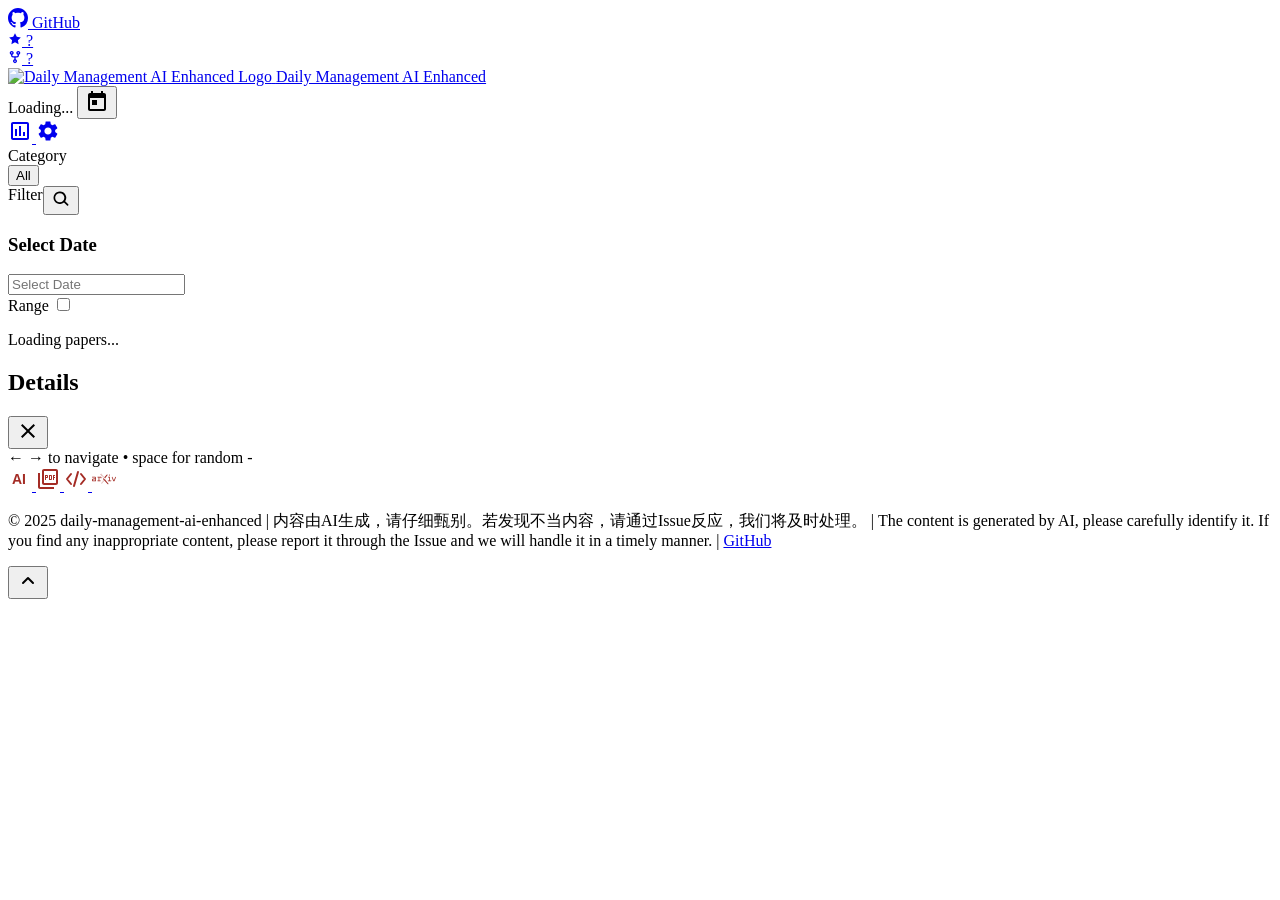
==== index.html @ c0345992 "Initialize Daily Management AI Enhanced" ====
<!DOCTYPE html>
<html lang="zh-CN">
<head>
    <meta charset="UTF-8">
    <meta name="viewport" content="width=device-width, initial-scale=1.0">
    <meta name="description" content="Daily Management AI Enhanced">
    <title>Daily Management AI Enhanced</title>
    <link rel="icon" type="image/png" href="assets/logo2-removebg-preview.png">
    <link rel="shortcut icon" type="image/png" href="assets/logo2-removebg-preview.png">
    <link rel="stylesheet" href="css/styles.css">
    <link rel="stylesheet" href="https://fonts.googleapis.com/css2?family=Inter:wght@300;400;500;600;700&display=swap">
    <link rel="stylesheet" href="https://cdn.jsdelivr.net/npm/flatpickr/dist/flatpickr.min.css">
    <script src="https://cdn.jsdelivr.net/npm/flatpickr"></script>

    <!-- MathJax configuration must be defined before the MathJax script loads. -->
    <script>
        window.MathJax = {
            tex: {
                inlineMath: [
                    ['$', '$'],
                    ['\\(', '\\)']
                ],
                displayMath: [
                    ['$$', '$$'],
                    ['\\[', '\\]']
                ]
            },
            options: {
                skipHtmlTags: [
                    'script',
                    'noscript',
                    'style',
                    'textarea',
                    'pre',
                    'code'
                ]
            }
        };
    </script>
    <script src="https://cdn.jsdelivr.net/npm/mathjax@3/es5/tex-mml-chtml.js"></script>

    <!-- Authentication Scripts -->
    <script src="js/auth-config.js"></script>
    <script src="js/auth.js"></script>
    <!-- Data Source Configuration -->
    <script src="js/data-config.js"></script>
    <script>
        // Check authentication on page load
        Auth.requireAuth();

        // Show logout button only if password protection is enabled
        document.addEventListener('DOMContentLoaded', function() {
            const logoutButton = document.getElementById('logoutButton');
            if (logoutButton && Auth.isPasswordEnabled()) {
                logoutButton.style.display = '';
            }
        });
    </script>

    <script>
        window.onerror = function(message, source, lineno, colno, error) {
            const errorDiv = document.createElement('div');
            errorDiv.style.position = 'fixed';
            errorDiv.style.bottom = '10px';
            errorDiv.style.left = '10px';
            errorDiv.style.backgroundColor = 'rgba(255, 0, 0, 0.8)';
            errorDiv.style.color = 'white';
            errorDiv.style.padding = '10px';
            errorDiv.style.borderRadius = '5px';
            errorDiv.style.zIndex = '10000';
            errorDiv.style.maxWidth = '80%';
            errorDiv.textContent = `错误: ${message} (${source}:${lineno}:${colno})`;
            document.body.appendChild(errorDiv);
            
            setTimeout(() => errorDiv.remove(), 5000);
            
            return false;
        };
    </script>
</head>
<body>
    <div class="app-container">
        <header>
            <div class="header-content">
                <div class="header-left">
                    <a href="https://github.com/MultiMagnetars/daily-management-ai-enhanced" target="_blank" class="github-button">
                        <svg height="20" width="20" viewBox="0 0 16 16" fill="currentColor" xmlns="http://www.w3.org/2000/svg">
                            <path fill-rule="evenodd" d="M8 0C3.58 0 0 3.58 0 8c0 3.54 2.29 6.53 5.47 7.59.4.07.55-.17.55-.38 0-.19-.01-.82-.01-1.49-2.01.37-2.53-.49-2.69-.94-.09-.23-.48-.94-.82-1.13-.28-.15-.68-.52-.01-.53.63-.01 1.08.58 1.23.82.72 1.21 1.87.87 2.33.66.07-.52.28-.87.51-1.07-1.78-.2-3.64-.89-3.64-3.95 0-.87.31-1.59.82-2.15-.08-.2-.36-1.02.08-2.12 0 0 .67-.21 2.2.82.64-.18 1.32-.27 2-.27.68 0 1.36.09 2 .27 1.53-1.04 2.2-.82 2.2-.82.44 1.1.16 1.92.08 2.12.51.56.82 1.27.82 2.15 0 3.07-1.87 3.75-3.65 3.95.29.25.54.73.54 1.48 0 1.07-.01 1.93-.01 2.2 0 .21.15.46.55.38A8.013 8.013 0 0016 8c0-4.42-3.58-8-8-8z"></path>
                        </svg>
                        <span class="github-text">GitHub</span>
                        <div class="github-stats">
                            <div class="star-badge">
                                <svg width="14" height="14" viewBox="0 0 24 24" fill="currentColor">
                                    <path d="M12 2l3.09 6.26L22 9.27l-5 4.87 1.18 6.88L12 17.77l-6.18 3.25L7 14.14 2 9.27l6.91-1.01L12 2z"/>
                                </svg>
                                <span class="star-count" id="starCount">-</span>
                            </div>
                            <div class="fork-badge">
                                <svg width="14" height="14" viewBox="0 0 16 16" fill="currentColor">
                                    <path d="M5 5.372v.878c0 .414.336.75.75.75h4.5a.75.75 0 0 0 .75-.75v-.878a2.25 2.25 0 1 1 1.5 0v.878a2.25 2.25 0 0 1-2.25 2.25h-1.5v2.128a2.251 2.251 0 1 1-1.5 0V8.5h-1.5A2.25 2.25 0 0 1 3.5 6.25v-.878a2.25 2.25 0 1 1 1.5 0ZM5 3.25a.75.75 0 1 0-1.5 0 .75.75 0 0 0 1.5 0Zm6.75.75a.75.75 0 1 0 0-1.5.75.75 0 0 0 0 1.5Zm-3 8.75a.75.75 0 1 0-1.5 0 .75.75 0 0 0 1.5 0Z"/>
                                </svg>
                                <span class="fork-count" id="forkCount">-</span>
                            </div>
                        </div>
                    </a>
                </div>
                
                <div class="header-center">
                    <a href="index.html" class="site-logo">
                        <img src="assets/logo2-removebg-preview.png" alt="Daily Management AI Enhanced Logo" class="logo-image">
                        <span class="site-title">Daily Management AI Enhanced</span>
                    </a>
                </div>
                
                <div class="header-controls">
                    <div class="date-selector">
                        <div class="date-display">
                            <span id="currentDate">Loading...</span>
                            <button id="calendarButton" class="icon-button">
                                <svg width="24" height="24" viewBox="0 0 24 24" fill="none" xmlns="http://www.w3.org/2000/svg">
                                    <path d="M19 4H18V2H16V4H8V2H6V4H5C3.89 4 3.01 4.9 3.01 6L3 20C3 21.1 3.89 22 5 22H19C20.1 22 21 21.1 21 20V6C21 4.9 20.1 4 19 4ZM19 20H5V9H19V20ZM7 11H12V16H7V11Z" fill="currentColor"/>
                                </svg>
                            </button>
                        </div>
                    </div>
                    <a href="statistic.html" class="icon-button" title="Statistics">
                        <svg width="24" height="24" viewBox="0 0 24 24" fill="none" xmlns="http://www.w3.org/2000/svg">
                            <path d="M9 17H7V10H9V17ZM13 17H11V7H13V17ZM17 17H15V13H17V17ZM19 19H5V5H19V19.1V19ZM19 3H5C3.9 3 3 3.9 3 5V19C3 20.1 3.9 21 5 21H19C20.1 21 21 20.1 21 19V5C21 3.9 20.1 3 19 3Z" fill="currentColor"/>
                        </svg>
                    </a>
                    <a href="settings.html" class="icon-button" title="Settings">
                        <svg width="24" height="24" viewBox="0 0 24 24" fill="none" xmlns="http://www.w3.org/2000/svg">
                            <path d="M19.14 12.94c.04-.3.06-.61.06-.94 0-.32-.02-.64-.07-.94l2.03-1.58c.18-.14.23-.41.12-.61l-1.92-3.32c-.12-.22-.37-.29-.59-.22l-2.39.96c-.5-.38-1.03-.7-1.62-.94l-.36-2.54c-.04-.24-.24-.41-.48-.41h-3.84c-.24 0-.43.17-.47.41l-.36 2.54c-.59.24-1.13.57-1.62.94l-2.39-.96c-.22-.08-.47 0-.59.22L2.74 8.87c-.12.21-.08.47.12.61l2.03 1.58c-.05.3-.09.63-.09.94s.02.64.07.94l-2.03 1.58c-.18.14-.23.41-.12.61l1.92 3.32c.12.22.37.29.59.22l2.39-.96c.5.38 1.03.7 1.62.94l.36 2.54c.05.24.24.41.48.41h3.84c.24 0 .44-.17.47-.41l.36-2.54c.59-.24 1.13-.56 1.62-.94l2.39.96c.22.08.47 0 .59-.22l1.92-3.32c.12-.22.07-.47-.12-.61l-2.01-1.58zM12 15.6c-1.98 0-3.6-1.62-3.6-3.6s1.62-3.6 3.6-3.6 3.6 1.62 3.6 3.6-1.62 3.6-3.6 3.6z" fill="currentColor"/>
                        </svg>
                    </a>
                    <button id="logoutButton" onclick="Auth.logout()" class="icon-button" title="Logout" style="border: none; background: transparent; cursor: pointer; color: #e74c3c; display: none;">
                        <svg width="24" height="24" viewBox="0 0 24 24" fill="none" xmlns="http://www.w3.org/2000/svg">
                            <path d="M17 7L15.59 8.41L18.17 11H8V13H18.17L15.59 15.59L17 17L22 12L17 7ZM4 5H12V3H4C2.9 3 2 3.9 2 5V19C2 20.1 2.9 21 4 21H12V19H4V5Z" fill="currentColor"/>
                        </svg>
                    </button>
                    <!-- <div class="view-controls">
                        <button id="toggleView" class="button">
                            <span class="view-icon">
                                <svg width="24" height="24" viewBox="0 0 24 24" fill="none" xmlns="http://www.w3.org/2000/svg">
                                    <path d="M4 11H9V5H4V11ZM4 18H9V12H4V18ZM10 18H15V12H10V18ZM16 18H21V12H16V18ZM10 11H15V5H10V11ZM16 5V11H21V5H16Z" fill="currentColor"/>
                                </svg>
                            </span>
                            <span>View</span>
                        </button>
                    </div> -->
                </div>
            </div>
            <div class="category-nav">
                <div class="category-label-container">
                    <span class="category-nav-label">Category</span>
                    <div class="category-scroll">
                        <button class="category-button active" data-category="all">All</button>
                        <!-- 分类按钮将通过 JavaScript 动态生成 -->
                    </div>
                </div>
                <!-- Filter Tag Container -->
                <div class="filter-label-container">
                    <span class="filter-nav-label">Filter</span>
                    <!-- Text Search (magnifier-triggered) -->
                    <div id="textSearchContainer" class="text-search">
                        <button id="textSearchToggle" class="icon-button" title="Search">
                            <svg width="20" height="20" viewBox="0 0 24 24" fill="none" xmlns="http://www.w3.org/2000/svg">
                                <path d="M10.5 3a7.5 7.5 0 105.07 13.07l3.68 3.68a1 1 0 001.41-1.41l-3.68-3.68A7.5 7.5 0 0010.5 3zm0 2a5.5 5.5 0 110 11 5.5 5.5 0 010-11z" fill="currentColor"/>
                            </svg>
                        </button>
                        <div class="search-input-wrapper" style="display: none;">
                            <input id="textSearchInput" type="text" placeholder="Type to search..." aria-label="Search" />
                            <button id="textSearchClear" class="clear-x" title="Clear" style="display: none;">×</button>
                        </div>
                    </div>
                    <div class="filter-scroll" id="filterTags">
                        <!-- Authors and Keywords will be dynamically added here -->
                    </div>
                </div>
            </div>
        </header>

        <main>
            <div class="date-picker-modal" id="datePickerModal">
                <div class="date-picker-content">
                    <div class="date-picker-body">
                        <h3 class="date-picker-title">Select Date</h3>
                        <div class="flatpickr-container">
                            <input type="text" id="datepicker" placeholder="Select Date" data-input>
                        </div>
                        <div class="date-range-selector">
                            <span class="toggle-label">Range</span>
                            <label class="toggle-switch">
                                <input type="checkbox" id="dateRangeMode">
                                <span class="toggle-slider"></span>
                            </label>
                        </div>
                    </div>
                </div>
            </div>

            <div class="paper-container" id="paperContainer">
                <div class="loading-container">
                    <div class="loading-spinner"></div>
                    <p>Loading papers...</p>
                </div>
            </div>
        </main>

        <div class="paper-modal" id="paperModal">
            <div class="paper-modal-content">
                <div class="paper-modal-header">
                    <h2 id="modalTitle">Details</h2>
                    <button id="closeModal" class="icon-button">
                        <svg width="24" height="24" viewBox="0 0 24 24" fill="none" xmlns="http://www.w3.org/2000/svg">
                            <path d="M19 6.41L17.59 5L12 10.59L6.41 5L5 6.41L10.59 12L5 17.59L6.41 19L12 13.41L17.59 19L19 17.59L13.41 12L19 6.41Z" fill="currentColor"/>
                        </svg>
                    </button>
                </div>
                <div class="paper-modal-body" id="modalBody">
                </div>
                <div class="paper-modal-footer">
                    <div class="paper-navigation">
                        <span class="navigation-hint">← → to navigate • space for random</span>
                        <span id="paperPosition" class="paper-position">-</span>
                    </div>
                    <div class="paper-modal-buttons">
                    <a id="kimiChatLink" href="#" target="_blank" class="button icon-button" title="Open in KimiChat">
                        <svg width="24" height="24" viewBox="0 0 24 24" fill="none" xmlns="http://www.w3.org/2000/svg">
                            <text x="4" y="17" fill="#a42c25" font-family="Arial" font-weight="bold" font-size="14">AI</text>
                        </svg>
                    </a>
                    <a id="pdfLink" href="#" target="_blank" class="button icon-button" title="Open PDF">
                        <svg width="24" height="24" viewBox="0 0 24 24" fill="none" xmlns="http://www.w3.org/2000/svg">
                            <path d="M20 2H8C6.9 2 6 2.9 6 4V16C6 17.1 6.9 18 8 18H20C21.1 18 22 17.1 22 16V4C22 2.9 21.1 2 20 2ZM20 16H8V4H20V16ZM4 6H2V20C2 21.1 2.9 22 4 22H18V20H4V6ZM16 12V9C16 8.45 15.55 8 15 8H13V13H15C15.55 13 16 12.55 16 12ZM14 9H15V12H14V9ZM18 11H19V10H18V9H19V8H17V13H18V11ZM10 11H11C11.55 11 12 10.55 12 10V9C12 8.45 11.55 8 11 8H9V13H10V11ZM10 9H11V10H10V9Z" fill="#a42c25"/>
                        </svg>
                    </a>
                    <a id="htmlLink" href="#" target="_blank" class="button icon-button" title="Open HTML">
                        <svg width="24" height="24" viewBox="0 0 24 24" fill="none" xmlns="http://www.w3.org/2000/svg">
                            <path d="M7 17L3 12L7 7M17 17L21 12L17 7M14 5L10 19" stroke="#a42c25" stroke-width="2" stroke-linecap="round" stroke-linejoin="round"/>
                        </svg>
                    </a>
                    <a id="githubLink" href="#" target="_blank" class="button icon-button" title="Open GitHub" style="display: none;">
                        <svg width="24" height="24" viewBox="0 0 24 24" fill="none" xmlns="http://www.w3.org/2000/svg">
                            <path fill-rule="evenodd" clip-rule="evenodd" d="M12 2C6.477 2 2 6.484 2 12.017c0 4.425 2.865 8.18 6.839 9.504.5.092.682-.217.682-.483 0-.237-.008-.868-.013-1.703-2.782.605-3.369-1.343-3.369-1.343-.454-1.158-1.11-1.466-1.11-1.466-.908-.62.069-.608.069-.608 1.003.07 1.531 1.032 1.531 1.032.892 1.53 2.341 1.088 2.91.832.092-.647.35-1.088.636-1.338-2.22-.253-4.555-1.113-4.555-4.951 0-1.093.39-1.988 1.029-2.688-.103-.253-.446-1.272.098-2.65 0 0 .84-.27 2.75 1.026A9.564 9.564 0 0112 6.844c.85.004 1.705.115 2.504.337 1.909-1.296 2.747-1.027 2.747-1.027.546 1.379.202 2.398.1 2.651.64.7 1.028 1.595 1.028 2.688 0 3.848-2.339 4.695-4.566 4.943.359.309.678.92.678 1.855 0 1.338-.012 2.419-.012 2.747 0 .268.18.58.688.482A10.019 10.019 0 0022 12.017C22 6.484 17.522 2 12 2z" fill="#a42c25"/>
                        </svg>
                    </a>
                    <a id="paperLink" href="#" target="_blank" class="button icon-button primary" title="Open in arXiv">
                        <svg width="24" height="24" viewBox="0 0 246.978 110.119" fill="none" xmlns="http://www.w3.org/2000/svg">
                            <path d="M134.811 46.23l24.36-29.89c1.492-1.989 2.2-3.03 1.492-4.723a5.142 5.142 0 0 0-4.481-3.161h0a4.024 4.024 0 0 0-3.008 1.108L127.035 37.824zM168.108 102.071l-32.363-38.283-.972 1.033-7.789-9.214-7.743-9.357-4.695 5.076a4.769 4.769 0 0 0 .015 6.53l47.786 51.074a3.913 3.913 0 0 0 3.137 1.192 4.394 4.394 0 0 0 4.027-2.818c.724-1.73-.076-3.441-1.403-5.233zM121.05 64.817l6.052 6.485-26.553 28.128a2.98 2.98 0 0 1-2.275 1.194 3.449 3.449 0 0 1-3.241-2.144c-.513-1.231.166-3.15 1.122-4.168l.023-.024.021-.026 24.851-29.448m-.047-1.882l-25.76 30.524c-1.286 1.372-2.084 3.777-1.365 5.5a4.705 4.705 0 0 0 4.4 2.914 4.191 4.191 0 0 0 3.161-1.563l27.382-29.007-7.814-8.372zM69.406 31.884c1.859 0 3.1 1.24 3.985 3.453 1.062-2.213 2.568-3.453 4.694-3.453h14.878a4.062 4.062 0 0 1 4.074 4.074v7.828c0 2.656-1.327 4.074-4.074 4.074-2.656 0-4.074-1.418-4.074-4.074V40.03H78.35a2.411 2.411 0 0 0-2.656 2.745v27.188h10.007c2.658 0 4.074 1.329 4.074 4.074s-1.416 4.074-4.074 4.074H59.311c-2.659 0-3.986-1.328-3.986-4.074s1.327-4.074 3.986-4.074h8.236V40.03h-7.263c-2.656 0-3.985-1.329-3.985-4.074 0-2.658 1.329-4.074 3.985-4.074zM181.068 31.884c2.656 0 4.074 1.416 4.074 4.074v34.007h10.1c2.746 0 4.074 1.329 4.074 4.074s-1.328 4.074-4.074 4.074h-28.607c-2.656 0-4.074-1.328-4.074-4.074s1.418-4.074 4.074-4.074h10.362V40.03h-8.533c-2.744 0-4.073-1.329-4.073-4.074 0-2.658 1.329-4.074 4.073-4.074zm4.22-17.615a5.859 5.859 0 1 1-5.819-5.819 5.9 5.9 0 0 1 5.819 5.819zM246.978 35.958a4.589 4.589 0 0 1-.267 1.594L231.835 75.63a3.722 3.722 0 0 1-3.721 2.48h-5.933a3.689 3.689 0 0 1-3.808-2.48l-15.055-38.081a3.23 3.23 0 0 1-.355-1.594 4.084 4.084 0 0 1 4.164-4.074 3.8 3.8 0 0 1 3.718 2.656l14.348 36.134 13.9-36.134a3.8 3.8 0 0 1 3.72-2.656 4.084 4.084 0 0 1 4.165 4.077zM32.445 31.884c5.018 0 8.206 3.312 8.206 8.4v37.831H5.143A4.813 4.813 0 0 1 0 73.186V60.157a8.256 8.256 0 0 1 7-8.148l25.507-3.572v-8.4H4.141A4.014 4.014 0 0 1 0 35.958c0-2.87 2.143-4.074 4.355-4.074zm.059 38.081V56.672l-24.354 3.4v9.9zM90.373 1.25h.077c1 .024 2.236 1.245 2.589 1.669l.023.028.024.026 46.664 50.433a3.173 3.173 0 0 1-.034 4.336l-4.893 5.2-6.876-8.134L88.487 7.13c-1.508-2.166-1.617-2.836-1.191-3.858a3.353 3.353 0 0 1 3.077-2.02m0-1.25a4.606 4.606 0 0 0-4.231 2.789c-.705 1.692-.2 2.88 1.349 5.1l39.493 47.722 7.789 9.214 5.853-6.221a4.417 4.417 0 0 0 .042-6.042L94.004 2.13S92.291.05 90.48.006z" fill="#a42c25"/>
                        </svg>
                    </a>
                    </div>
                </div>
            </div>
        </div>
    </div>
    
    <footer>
        <div class="footer-content">
            <p>&copy; 2025 daily-management-ai-enhanced | 内容由AI生成，请仔细甄别。若发现不当内容，请通过Issue反应，我们将及时处理。 | The content is generated by AI, please carefully identify it. If you find any inappropriate content, please report it through the Issue and we will handle it in a timely manner. | <a href="https://github.com/MultiMagnetars/daily-management-ai-enhanced" target="_blank">GitHub</a></p>
        </div>
    </footer>

    <!-- 回到顶部按钮 -->
    <button id="backToTop" class="back-to-top" title="back to top">
        <svg width="24" height="24" viewBox="0 0 24 24" fill="none" xmlns="http://www.w3.org/2000/svg">
            <path d="M7 14L12 9L17 14" stroke="currentColor" stroke-width="2" stroke-linecap="round" stroke-linejoin="round"/>
        </svg>
    </button>

    <script src="js/app.js?v=1.0.1"></script>
</body>
</html>
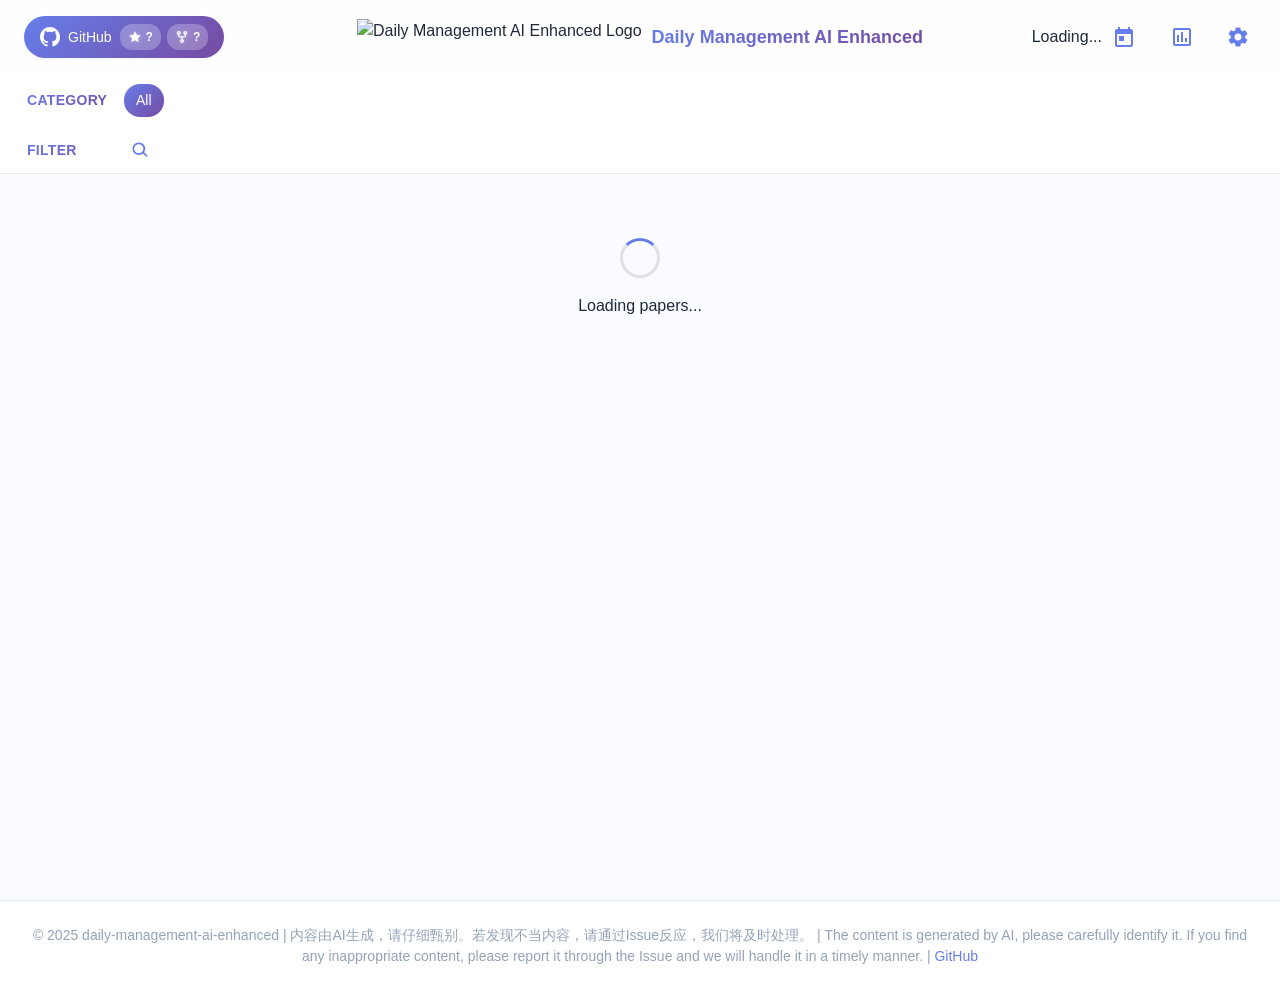
==== commit 52739f96: "Adapt frontend for management papers and OpenAlex links" ====
--- a/index.html
+++ b/index.html
@@ -245,11 +245,14 @@
                             <path fill-rule="evenodd" clip-rule="evenodd" d="M12 2C6.477 2 2 6.484 2 12.017c0 4.425 2.865 8.18 6.839 9.504.5.092.682-.217.682-.483 0-.237-.008-.868-.013-1.703-2.782.605-3.369-1.343-3.369-1.343-.454-1.158-1.11-1.466-1.11-1.466-.908-.62.069-.608.069-.608 1.003.07 1.531 1.032 1.531 1.032.892 1.53 2.341 1.088 2.91.832.092-.647.35-1.088.636-1.338-2.22-.253-4.555-1.113-4.555-4.951 0-1.093.39-1.988 1.029-2.688-.103-.253-.446-1.272.098-2.65 0 0 .84-.27 2.75 1.026A9.564 9.564 0 0112 6.844c.85.004 1.705.115 2.504.337 1.909-1.296 2.747-1.027 2.747-1.027.546 1.379.202 2.398.1 2.651.64.7 1.028 1.595 1.028 2.688 0 3.848-2.339 4.695-4.566 4.943.359.309.678.92.678 1.855 0 1.338-.012 2.419-.012 2.747 0 .268.18.58.688.482A10.019 10.019 0 0022 12.017C22 6.484 17.522 2 12 2z" fill="#a42c25"/>
                         </svg>
                     </a>
-                    <a id="paperLink" href="#" target="_blank" class="button icon-button primary" title="Open in arXiv">
-                        <svg width="24" height="24" viewBox="0 0 246.978 110.119" fill="none" xmlns="http://www.w3.org/2000/svg">
+                    <a id="paperLink" href="#" target="_blank" class="button icon-button primary" title="查看论文页面" aria-label="查看论文页面">
+                        <span aria-hidden="true">↗</span>
+                        <svg width="24" height="24" viewBox="0 0 246.978 110.119" fill="none" xmlns="http://www.w3.org/2000/svg" style="display: none;">
                             <path d="M134.811 46.23l24.36-29.89c1.492-1.989 2.2-3.03 1.492-4.723a5.142 5.142 0 0 0-4.481-3.161h0a4.024 4.024 0 0 0-3.008 1.108L127.035 37.824zM168.108 102.071l-32.363-38.283-.972 1.033-7.789-9.214-7.743-9.357-4.695 5.076a4.769 4.769 0 0 0 .015 6.53l47.786 51.074a3.913 3.913 0 0 0 3.137 1.192 4.394 4.394 0 0 0 4.027-2.818c.724-1.73-.076-3.441-1.403-5.233zM121.05 64.817l6.052 6.485-26.553 28.128a2.98 2.98 0 0 1-2.275 1.194 3.449 3.449 0 0 1-3.241-2.144c-.513-1.231.166-3.15 1.122-4.168l.023-.024.021-.026 24.851-29.448m-.047-1.882l-25.76 30.524c-1.286 1.372-2.084 3.777-1.365 5.5a4.705 4.705 0 0 0 4.4 2.914 4.191 4.191 0 0 0 3.161-1.563l27.382-29.007-7.814-8.372zM69.406 31.884c1.859 0 3.1 1.24 3.985 3.453 1.062-2.213 2.568-3.453 4.694-3.453h14.878a4.062 4.062 0 0 1 4.074 4.074v7.828c0 2.656-1.327 4.074-4.074 4.074-2.656 0-4.074-1.418-4.074-4.074V40.03H78.35a2.411 2.411 0 0 0-2.656 2.745v27.188h10.007c2.658 0 4.074 1.329 4.074 4.074s-1.416 4.074-4.074 4.074H59.311c-2.659 0-3.986-1.328-3.986-4.074s1.327-4.074 3.986-4.074h8.236V40.03h-7.263c-2.656 0-3.985-1.329-3.985-4.074 0-2.658 1.329-4.074 3.985-4.074zM181.068 31.884c2.656 0 4.074 1.416 4.074 4.074v34.007h10.1c2.746 0 4.074 1.329 4.074 4.074s-1.328 4.074-4.074 4.074h-28.607c-2.656 0-4.074-1.328-4.074-4.074s1.418-4.074 4.074-4.074h10.362V40.03h-8.533c-2.744 0-4.073-1.329-4.073-4.074 0-2.658 1.329-4.074 4.073-4.074zm4.22-17.615a5.859 5.859 0 1 1-5.819-5.819 5.9 5.9 0 0 1 5.819 5.819zM246.978 35.958a4.589 4.589 0 0 1-.267 1.594L231.835 75.63a3.722 3.722 0 0 1-3.721 2.48h-5.933a3.689 3.689 0 0 1-3.808-2.48l-15.055-38.081a3.23 3.23 0 0 1-.355-1.594 4.084 4.084 0 0 1 4.164-4.074 3.8 3.8 0 0 1 3.718 2.656l14.348 36.134 13.9-36.134a3.8 3.8 0 0 1 3.72-2.656 4.084 4.084 0 0 1 4.165 4.077zM32.445 31.884c5.018 0 8.206 3.312 8.206 8.4v37.831H5.143A4.813 4.813 0 0 1 0 73.186V60.157a8.256 8.256 0 0 1 7-8.148l25.507-3.572v-8.4H4.141A4.014 4.014 0 0 1 0 35.958c0-2.87 2.143-4.074 4.355-4.074zm.059 38.081V56.672l-24.354 3.4v9.9zM90.373 1.25h.077c1 .024 2.236 1.245 2.589 1.669l.023.028.024.026 46.664 50.433a3.173 3.173 0 0 1-.034 4.336l-4.893 5.2-6.876-8.134L88.487 7.13c-1.508-2.166-1.617-2.836-1.191-3.858a3.353 3.353 0 0 1 3.077-2.02m0-1.25a4.606 4.606 0 0 0-4.231 2.789c-.705 1.692-.2 2.88 1.349 5.1l39.493 47.722 7.789 9.214 5.853-6.221a4.417 4.417 0 0 0 .042-6.042L94.004 2.13S92.291.05 90.48.006z" fill="#a42c25"/>
                         </svg>
                     </a>
+                    <a id="doiLink" href="#" target="_blank" class="button icon-button" title="打开 DOI" aria-label="打开 DOI" style="display: none;">DOI</a>
+                    <a id="openAlexLink" href="#" target="_blank" class="button icon-button" title="在 OpenAlex 中查看" aria-label="在 OpenAlex 中查看" style="display: none;">OA</a>
                     </div>
                 </div>
             </div>
--- a/css/styles.css
+++ b/css/styles.css
@@ -0,0 +1,2335 @@
+/* 基础样式 */
+:root {
+  --primary-color: #667eea;
+  --secondary-color: #764ba2;
+  --accent-color: #6d2dad;
+  --gradient-primary: linear-gradient(135deg, #667eea 0%, #764ba2 100%);
+  --gradient-light: linear-gradient(135deg, #e0e7ff 0%, #f3e8ff 100%);
+  --background-color: #fafbff;
+  --card-bg-color: #ffffff;
+  --background-hover: #f1f5f9;
+  --text-color: #1e293b;
+  --text-secondary: #475569;
+  --text-tertiary: #94a3b8;
+  --border-color: #e2e8f0;
+  --border-accent: rgba(102, 126, 234, 0.2);
+  --shadow-sm: 0 1px 3px rgba(102, 126, 234, 0.1);
+  --shadow-md: 0 4px 15px rgba(102, 126, 234, 0.15);
+  --shadow-lg: 0 8px 25px rgba(102, 126, 234, 0.2);
+  --radius-sm: 8px;
+  --radius-md: 12px;
+  --transition: all 0.2s ease;
+  --match-highlight: rgba(255, 223, 77, 0.22); /* 更明显的浅黄色背景 */
+  --gold-color: #ffd700;
+  --gold-dark: #d4af37;
+  --gold-gradient: linear-gradient(135deg, #ffd700 0%, #d4af37 100%);
+  --author-color: #10b981;
+  --author-gradient: linear-gradient(135deg, #10b981 0%, #059669 100%);
+  --keyword-color: #8b5cf6;
+  --keyword-gradient: linear-gradient(135deg, #8b5cf6 0%, #7c3aed 100%);
+}
+
+* {
+  margin: 0;
+  padding: 0;
+  box-sizing: border-box;
+}
+
+body {
+  font-family: 'Inter', -apple-system, BlinkMacSystemFont, 'Segoe UI', Roboto, Helvetica, Arial, sans-serif;
+  background-color: var(--background-color);
+  color: var(--text-color);
+  line-height: 1.5;
+  -webkit-font-smoothing: antialiased;
+  -moz-osx-font-smoothing: grayscale;
+}
+
+a {
+  color: var(--primary-color);
+  text-decoration: none;
+}
+
+a:hover {
+  text-decoration: underline;
+}
+
+button {
+  cursor: pointer;
+  border: none;
+  background: none;
+  font: inherit;
+  color: inherit;
+}
+
+.button {
+  display: inline-flex;
+  align-items: center;
+  justify-content: center;
+  gap: 8px;
+  padding: 8px 16px;
+  border-radius: var(--radius-sm);
+  font-weight: 500;
+  transition: var(--transition);
+  background-color: var(--background-hover);
+}
+
+.button:hover {
+  background-color: var(--border-color);
+}
+
+.button.primary {
+  background: var(--gradient-primary);
+  color: white;
+  box-shadow: var(--shadow-sm);
+}
+
+.button.primary:hover {
+  box-shadow: var(--shadow-md);
+  transform: translateY(-1px);
+}
+
+.icon-button {
+  display: flex;
+  align-items: center;
+  justify-content: center;
+  width: 36px;
+  height: 36px;
+  border-radius: 50%;
+  transition: var(--transition);
+  color: var(--primary-color);
+}
+
+.icon-button:hover {
+  background-color: rgba(102, 126, 234, 0.1);
+}
+
+/* 视图控制按钮样式 */
+.view-controls {
+  display: flex;
+  align-items: center;
+  gap: 4px;
+}
+
+.view-icon {
+  display: flex;
+  align-items: center;
+  justify-content: center;
+  margin-right: 2px;
+  color: var(--primary-color);
+  font-size: 14px;
+}
+
+.view-controls .button {
+  border: 1px solid var(--border-accent);
+  background-color: rgba(102, 126, 234, 0.05);
+  padding: 4px 10px;
+  font-size: 13px;
+}
+
+.view-controls .button:hover {
+  background-color: rgba(102, 126, 234, 0.1);
+}
+
+.view-controls .button.active {
+  background-color: rgba(102, 126, 234, 0.15);
+  border-color: var(--primary-color);
+  color: var(--primary-color);
+  font-weight: 500;
+}
+
+/* 布局容器 */
+.app-container {
+  display: flex;
+  flex-direction: column;
+  min-height: 100vh;
+}
+
+/* 页头 */
+header {
+  position: sticky;
+  top: 0;
+  z-index: 100;
+  background-color: rgba(255, 255, 255, 0.8);
+  backdrop-filter: blur(10px);
+  -webkit-backdrop-filter: blur(10px);
+  border-bottom: 1px solid var(--border-color);
+}
+
+.header-content {
+  display: flex;
+  justify-content: space-between;
+  align-items: center;
+  padding: 16px 24px;
+  max-width: 1440px;
+  margin: 0 auto;
+  width: 100%;
+}
+
+.header-left {
+  display: flex;
+  align-items: center;
+  gap: 16px;
+}
+
+.header-center {
+  display: flex;
+  align-items: center;
+  justify-content: center;
+  position: absolute;
+  left: 50%;
+  transform: translateX(-50%);
+}
+
+.site-logo {
+  display: flex;
+  align-items: center;
+  gap: 10px;
+  text-decoration: none !important;
+  color: var(--text-color);
+  transition: var(--transition);
+}
+
+.site-logo:hover {
+  text-decoration: none;
+  opacity: 0.9;
+}
+
+.logo-image {
+  height: 36px;
+  width: auto;
+}
+
+.site-title {
+  font-size: 18px;
+  font-weight: 600;
+  background: var(--gradient-primary);
+  -webkit-background-clip: text;
+  -webkit-text-fill-color: transparent;
+  background-clip: text;
+}
+
+.header-content h1 {
+  font-size: 20px;
+  font-weight: 600;
+}
+
+.github-button {
+  display: flex;
+  align-items: center;
+  gap: 8px;
+  padding: 8px 16px;
+  border-radius: 24px;
+  background: var(--gradient-primary);
+  color: white;
+  font-size: 14px;
+  font-weight: 500;
+  transition: var(--transition);
+  text-decoration: none !important;
+  box-shadow: var(--shadow-sm);
+}
+
+.github-button:hover {
+  background: var(--gradient-primary);
+  text-decoration: none !important;
+  transform: translateY(-1px);
+  color: white;
+  box-shadow: var(--shadow-md);
+}
+
+.github-button svg {
+  fill: white;
+}
+
+.github-text {
+  font-weight: 500;
+}
+
+.github-stats {
+  display: flex;
+  gap: 6px;
+}
+
+.star-badge,
+.fork-badge {
+  display: flex;
+  align-items: center;
+  gap: 4px;
+  background-color: rgba(255, 255, 255, 0.25);
+  border-radius: 12px;
+  padding: 4px 8px;
+  font-size: 12px;
+  font-weight: 600;
+}
+
+.star-badge svg {
+  fill: white;
+  filter: drop-shadow(0 0 2px rgba(255, 255, 255, 0.3));
+}
+
+.fork-badge svg {
+  fill: white;
+  filter: drop-shadow(0 0 2px rgba(255, 255, 255, 0.3));
+}
+
+.star-count,
+.fork-count {
+  color: white;
+  font-weight: 600;
+}
+
+.header-controls {
+  display: flex;
+  align-items: center;
+  gap: 20px;
+}
+
+.date-selector {
+  display: flex;
+  align-items: center;
+  gap: 8px;
+  border-radius: var(--radius-sm);
+  padding: 2px;
+}
+
+.date-display {
+  display: flex;
+  align-items: center;
+  gap: 4px;
+  font-weight: 500;
+  color: var(--text-color);
+}
+
+/* 类别导航栏 */
+.category-nav {
+  background-color: rgba(255, 255, 255, 0.8);
+  backdrop-filter: blur(10px);
+  -webkit-backdrop-filter: blur(10px);
+  position: sticky;
+  top: 70px;
+  z-index: 10;
+  display: flex;
+  flex-direction: column;
+  align-items: center; /* 居中显示 */
+}
+
+.category-nav::-webkit-scrollbar {
+  display: none;
+}
+
+.category-label-container {
+  display: flex;
+  align-items: center;
+  max-width: 1440px; /* 与main容器的max-width相同 */
+  width: 100%;
+  padding: 10px 24px 5px 24px; /* 减少上下内边距 */
+  margin: 0 auto; /* 居中显示 */
+  position: relative;
+}
+
+.category-nav-label, .filter-nav-label {
+  font-weight: 600;
+  background: var(--gradient-primary);
+  -webkit-background-clip: text;
+  -webkit-text-fill-color: transparent;
+  background-clip: text;
+  margin-right: 8px; /* 减少右侧间距 */
+  white-space: nowrap;
+  min-width: 90px; /* 减少宽度从120px到90px */
+  letter-spacing: 0.3px; /* 减少字母间距 */
+  font-size: 14px; /* 减小字体大小 */
+  text-transform: uppercase;
+  opacity: 1; /* 增加不透明度 */
+  position: relative;
+  z-index: 1;
+  padding-left: 3px; /* 减少左侧内边距 */
+}
+
+/* 删除装饰线的CSS规则 */
+.category-nav-label::after, .keyword-nav-label::after {
+  content: none; /* 移除装饰线 */
+}
+
+.category-scroll {
+  display: flex;
+  overflow-x: auto;
+  gap: 10px;
+  -ms-overflow-style: none;
+  scrollbar-width: none;
+  width: 100%;
+  justify-content: flex-start; /* 改为左对齐 */
+  flex-wrap: nowrap; /* 禁止换行 */
+  white-space: nowrap; /* 确保内容不会换行 */
+  /* 添加鼠标滚轮横向滚动支持 */
+  overflow-y: hidden;
+}
+
+.filter-scroll {
+  display: flex;
+  overflow-x: auto;
+  gap: 10px;
+  -ms-overflow-style: none;
+  scrollbar-width: none;
+  width: 100%;
+  justify-content: flex-start; /* 改为左对齐 */
+  flex-wrap: nowrap; /* 禁止换行 */
+  white-space: nowrap; /* 确保内容不会换行 */
+  /* 添加鼠标滚轮横向滚动支持 */
+  overflow-y: hidden;
+}
+
+/* Text search UI */
+.text-search {
+  display: inline-flex;
+  align-items: center;
+  gap: 8px;
+  margin-right: 8px;
+}
+
+.text-search .search-input-wrapper {
+  display: inline-flex;
+  align-items: center;
+  gap: 6px;
+  background-color: var(--background-hover);
+  border: 1px solid var(--border-accent);
+  border-radius: 16px;
+  padding: 4px 8px;
+}
+
+#textSearchInput {
+  border: none;
+  outline: none;
+  background: transparent;
+  font-size: 14px;
+  color: var(--text-color);
+  width: 220px;
+}
+
+.text-search .clear-x {
+  width: 22px;
+  height: 22px;
+  border-radius: 50%;
+  background-color: rgba(0,0,0,0.08);
+  color: var(--text-secondary);
+  display: inline-flex;
+  align-items: center;
+  justify-content: center;
+}
+
+.text-search .clear-x:hover {
+  background-color: rgba(0,0,0,0.14);
+}
+
+.filter-scroll::-webkit-scrollbar {
+  display: none;
+}
+
+.filter-label-container {
+  display: flex;
+  align-items: center;
+  max-width: 1440px; /* 与main容器的max-width相同 */
+  width: 100%;
+  padding: 10px 24px 5px 24px; /* 与category标签容器保持一致 */
+  margin: 0 auto; /* 居中显示 */
+  position: relative;
+}
+
+.category-button {
+  display: inline-flex;
+  align-items: center;
+  justify-content: center;
+  flex-shrink: 0;
+  padding: 6px 12px;
+  background-color: var(--background-hover);
+  border-radius: 16px;
+  font-size: 14px;
+  font-weight: 500;
+  color: var(--text-secondary);
+  transition: var(--transition);
+  white-space: nowrap;
+  margin: 0 2px;
+  box-shadow: 0 1px 2px rgba(0, 0, 0, 0.04);
+}
+
+.keyword-tag {
+  display: inline-flex;
+  align-items: center;
+  justify-content: center;
+  flex-shrink: 0;
+  padding: 6px 12px;
+  background-color: var(--background-hover);
+  border-radius: 16px;
+  font-size: 14px;
+  font-weight: 500;
+  color: var(--text-secondary);
+  transition: var(--transition);
+  white-space: nowrap;
+  cursor: pointer;
+  margin: 0 2px;
+  box-shadow: 0 1px 2px rgba(0, 0, 0, 0.04);
+}
+
+.category-count {
+  display: inline-flex;
+  align-items: center;
+  justify-content: center;
+  margin-left: 6px;
+  min-width: 20px;
+  height: 20px;
+  background-color: rgba(0, 0, 0, 0.05);
+  border-radius: 10px;
+  font-size: 12px;
+  padding: 0 6px;
+  transition: var(--transition);
+}
+
+.category-button:hover {
+  background-color: var(--border-color);
+  color: var(--text-color);
+}
+
+.keyword-tag:hover {
+  background-color: var(--border-color);
+  color: var(--text-color);
+}
+
+.category-button.active {
+  background: var(--gradient-primary);
+  color: white;
+  box-shadow: var(--shadow-sm);
+}
+
+/* 作者按钮样式 */
+.author-button {
+  background-color: rgba(102, 126, 234, 0.08); /* primary tint */
+  color: var(--primary-color);
+  border: 1px solid rgba(102, 126, 234, 0.25);
+}
+
+.author-button:hover {
+  background-color: rgba(102, 126, 234, 0.12);
+  border-color: rgba(102, 126, 234, 0.35);
+}
+
+.author-button.active {
+  background: var(--gradient-primary);
+  color: white;
+  border-color: var(--primary-color);
+  box-shadow: 0 2px 8px rgba(102, 126, 234, 0.25);
+}
+
+/* 关键词按钮样式 */
+.keyword-button {
+  background-color: rgba(167, 139, 250, 0.10); /* accent tint */
+  color: var(--accent-color);
+  border: 1px solid rgba(167, 139, 250, 0.25);
+}
+
+.keyword-button:hover {
+  background-color: rgba(167, 139, 250, 0.14);
+  border-color: rgba(167, 139, 250, 0.35);
+}
+
+.keyword-button.active {
+  background: linear-gradient(135deg, var(--accent-color) 0%, var(--secondary-color) 100%);
+  color: white;
+  border-color: var(--accent-color);
+  box-shadow: 0 2px 8px rgba(167, 139, 250, 0.25);
+}
+
+.keyword-tag.active {
+  background: var(--gradient-primary);
+  color: white;
+  box-shadow: var(--shadow-sm);
+}
+
+.category-button.active .category-count {
+  background-color: rgba(255, 255, 255, 0.3);
+  color: #fff;
+}
+
+/* 标签动画效果 */
+.keyword-tag.tag-appear,
+.category-button.tag-appear {
+  animation: tagAppear 0.3s ease;
+}
+
+.keyword-tag.tag-highlight,
+.category-button.tag-highlight {
+  animation: tagHighlight 1s ease;
+}
+
+@keyframes tagAppear {
+  0% {
+    opacity: 0;
+    transform: translateY(10px);
+  }
+  100% {
+    opacity: 1;
+    transform: translateY(0);
+  }
+}
+
+@keyframes tagHighlight {
+  0% {
+    transform: scale(1);
+    box-shadow: 0 0 0 rgba(102, 126, 234, 0.4);
+  }
+  50% {
+    transform: scale(1.05);
+    box-shadow: 0 0 8px rgba(102, 126, 234, 0.6);
+  }
+  100% {
+    transform: scale(1);
+    box-shadow: 0 0 0 rgba(102, 126, 234, 0.4);
+  }
+}
+
+/* 主要内容区域 */
+main {
+  flex: 1;
+  padding: 0 24px 24px 24px; /* 修改上边距为0，保持左右下边距 */
+  max-width: 1440px;
+  margin: 0 auto;
+  width: 100%;
+}
+
+/* 论文容器 - 网格视图 */
+.paper-container {
+  display: grid;
+  grid-template-columns: repeat(auto-fill, minmax(350px, 1fr));
+  gap: 30px;
+  margin-top: 24px;
+  align-items: flex-start;
+}
+
+/* 论文容器 - 列表视图 */
+.paper-container.list-view {
+  display: flex;
+  flex-direction: column;
+  gap: 20px;
+}
+
+/* 论文卡片 - 网格视图 */
+.paper-card {
+  background-color: var(--card-bg-color);
+  border-radius: var(--radius-md);
+  box-shadow: var(--shadow-sm);
+  overflow: visible;
+  transition: var(--transition);
+  cursor: pointer;
+  height: auto;
+  min-height: 100%;
+  display: flex;
+  flex-direction: column;
+  position: relative;
+}
+
+.paper-card:hover {
+  box-shadow: var(--shadow-md);
+  transform: translateY(-2px);
+  background-color: var(--background-light);
+}
+
+.paper-card-header {
+  padding: 16px;
+  border-bottom: 1px solid var(--border-color);
+}
+
+.paper-card-title {
+  font-size: 16px;
+  font-weight: 600;
+  margin-bottom: 12px;
+  line-height: 1.5;
+  overflow: visible;
+}
+
+.paper-card-authors {
+  font-size: 14px;
+  color: var(--text-secondary);
+  margin-bottom: 12px;
+  line-height: 1.4;
+  overflow: visible;
+}
+
+.paper-card-journal {
+  font-size: 13px;
+  color: var(--text-tertiary);
+  margin: 0;
+  line-height: 1.4;
+}
+
+/* 作者列表项样式 */
+.paper-card-authors .author-item {
+  display: inline;
+  white-space: nowrap;
+}
+
+/* 作者省略号样式 */
+.paper-card-authors .author-ellipsis {
+  display: inline;
+  color: var(--text-tertiary);
+  font-weight: 500;
+  margin: 0 2px;
+  user-select: none;
+}
+
+.paper-card-categories {
+  display: flex;
+  flex-wrap: wrap;
+  gap: 6px;
+  margin-bottom: 6px;
+}
+
+.category-tag {
+  font-size: 12px;
+  padding: 2px 8px;
+  border-radius: 12px;
+  background-color: var(--background-hover);
+  color: var(--text-secondary);
+  border: 1px solid var(--border-accent);
+}
+
+.paper-card-body {
+  padding: 20px;
+  flex-grow: 1;
+  display: flex;
+  flex-direction: column;
+}
+
+.paper-card-summary {
+  font-size: 14px;
+  color: var(--text-secondary);
+  line-height: 1.5;
+  overflow: visible;
+  margin-bottom: 20px;
+  border-left: 3px solid var(--primary-color);
+  padding-left: 12px;
+  background-color: rgba(102, 126, 234, 0.05);
+  padding: 12px;
+  border-radius: 6px;
+}
+
+.paper-card-footer {
+  margin-top: auto;
+  display: flex;
+  justify-content: space-between;
+  align-items: center;
+}
+
+.paper-card-date {
+  font-size: 12px;
+  color: var(--text-tertiary);
+}
+
+.paper-card-link {
+  font-size: 14px;
+  color: var(--primary-color);
+  font-weight: 500;
+}
+
+/* 论文卡片 - 列表视图 */
+.list-view .paper-card {
+  flex-direction: row;
+  align-items: center;
+  padding: 16px;
+  gap: 20px;
+}
+
+.list-view .paper-card-header {
+  padding: 0;
+  border-bottom: none;
+  flex: 1;
+}
+
+.list-view .paper-card-body {
+  padding: 0;
+  flex: 2;
+}
+
+.list-view .paper-card-footer {
+  margin-top: 0;
+  padding: 0;
+  flex: 0 0 auto;
+}
+
+/* 论文详情模态框 */
+.paper-modal {
+  display: none;
+  position: fixed;
+  top: 0;
+  left: 0;
+  width: 100%;
+  height: 100%;
+  background-color: rgba(0, 0, 0, 0.5);
+  z-index: 1000;
+  overflow-y: auto;
+  backdrop-filter: blur(5px);
+  -webkit-backdrop-filter: blur(5px);
+}
+
+.paper-modal.active {
+  display: flex;
+  justify-content: center;
+  align-items: flex-start;
+}
+
+.paper-modal-content {
+  background-color: var(--card-bg-color);
+  border-radius: var(--radius-md);
+  box-shadow: var(--shadow-md);
+  width: 90%;
+  max-width: 800px;
+  margin: 60px auto;
+  max-height: calc(100vh - 120px);
+  display: flex;
+  flex-direction: column;
+  animation: modalFadeIn 0.3s ease;
+}
+
+@keyframes modalFadeIn {
+  from {
+    opacity: 0;
+    transform: translateY(20px);
+  }
+  to {
+    opacity: 1;
+    transform: translateY(0);
+  }
+}
+
+.paper-modal-header {
+  padding: 20px;
+  border-bottom: 1px solid var(--border-color);
+  display: flex;
+  justify-content: space-between;
+  align-items: center;
+  position: relative;
+}
+
+.paper-modal-header h2 {
+  font-size: 20px;
+  font-weight: 600;
+}
+
+.paper-modal-body {
+  padding: 20px;
+  overflow-y: auto;
+  flex: 1;
+}
+
+.paper-modal-body h3 {
+  font-size: 18px;
+  font-weight: 600;
+  margin-bottom: 16px;
+}
+
+.paper-modal-body p {
+  margin-bottom: 16px;
+  line-height: 1.6;
+}
+
+.paper-modal-footer {
+  display: flex;
+  justify-content: space-between;
+  align-items: center;
+  gap: 8px;
+  padding: 16px;
+  border-top: 1px solid var(--border-color);
+}
+
+.paper-navigation {
+  display: flex;
+  flex-direction: column;
+  align-items: flex-start;
+  gap: 4px;
+}
+
+.paper-modal-buttons {
+  display: flex;
+  gap: 8px;
+  align-items: center;
+}
+
+.paper-modal-footer .button.icon-button {
+  width: 40px;
+  height: 40px;
+  padding: 8px;
+  display: flex;
+  align-items: center;
+  justify-content: center;
+  transition: all 0.2s ease;
+  position: relative;
+  border: none;
+  background: none;
+}
+
+.paper-modal-footer .button.icon-button:not(.primary) {
+  color: var(--text-primary);
+}
+
+.paper-modal-footer .button.icon-button:not(.primary):hover {
+  color: var(--primary-color);
+  transform: translateY(-1px);
+}
+
+/* Special styling for arXiv logo */
+.paper-modal-footer #paperLink svg {
+  width: 60px;
+  height: 27px;
+  margin: -2px -10px;
+}
+
+.paper-modal-footer .button.icon-button.primary {
+  background: none;
+}
+
+.paper-modal-footer .button.icon-button.primary:hover {
+  transform: translateY(-1px);
+}
+
+/* Tooltip styles */
+.paper-modal-footer .button.icon-button::after {
+  content: attr(title);
+  position: absolute;
+  bottom: 100%;
+  left: 50%;
+  transform: translateX(-50%);
+  padding: 4px 8px;
+  background-color: rgba(0, 0, 0, 0.8);
+  color: white;
+  font-size: 12px;
+  border-radius: 4px;
+  white-space: nowrap;
+  opacity: 0;
+  visibility: hidden;
+  transition: all 0.2s ease;
+  pointer-events: none;
+  margin-bottom: 5px;
+}
+
+.paper-modal-footer .button.icon-button:hover::after {
+  opacity: 1;
+  visibility: visible;
+}
+
+.navigation-hint {
+  font-size: 12px;
+  color: var(--text-tertiary);
+  font-weight: 500;
+}
+
+.paper-position {
+  font-size: 14px;
+  color: var(--text-secondary);
+  font-weight: 600;
+}
+
+/* 日期选择器样式 */
+.date-picker-modal {
+  position: fixed;
+  top: 0;
+  left: 0;
+  right: 0;
+  bottom: 0;
+  background-color: rgba(0, 0, 0, 0.5);
+  display: flex;
+  align-items: center;
+  justify-content: center;
+  z-index: 1000;
+  opacity: 0;
+  visibility: hidden;
+  transition: var(--transition);
+  backdrop-filter: blur(5px);
+  -webkit-backdrop-filter: blur(5px);
+  pointer-events: none;
+}
+
+.date-picker-modal.active {
+  opacity: 1;
+  visibility: visible;
+  pointer-events: auto;
+}
+
+.date-picker-content {
+  background-color: var(--card-bg-color);
+  border-radius: var(--radius-md);
+  box-shadow: 0 10px 25px rgba(0, 0, 0, 0.1);
+  width: 100%;
+  max-width: 360px;
+  max-height: 90vh;
+  overflow-y: auto;
+  animation: modalFadeIn 0.3s ease forwards;
+  padding: 24px;
+  border: 1px solid rgba(0, 0, 0, 0.08);
+}
+
+.date-picker-header {
+  display: flex;
+  justify-content: space-between;
+  align-items: center;
+  padding: 16px 20px;
+  border-bottom: 1px solid var(--border-color);
+}
+
+.date-picker-header h3 {
+  font-size: 18px;
+  font-weight: 600;
+}
+
+.date-picker-body {
+  padding: 0;
+}
+
+.date-picker-title {
+  font-size: 18px;
+  font-weight: 600;
+  margin: 0 0 16px 0;
+  color: var(--primary-color);
+  text-align: center;
+}
+
+.flatpickr-container {
+  margin-bottom: 20px;
+  width: 100%;
+}
+
+.flatpickr-container input {
+  display: none;
+}
+
+/* Make flatpickr calendar take full width */
+.flatpickr-calendar {
+  width: 100% !important;
+  max-width: 100% !important;
+  padding: 0 !important;
+  box-sizing: border-box !important;
+  background: transparent !important;
+  box-shadow: none !important;
+  border: none !important;
+}
+
+.flatpickr-months {
+  width: 100% !important;
+  padding: 0;
+  margin-bottom: 10px;
+  background-color: transparent !important;
+}
+
+.flatpickr-month {
+  background-color: transparent !important;
+  color: var(--text-color) !important;
+}
+
+.flatpickr-current-month {
+  padding: 0 !important;
+  font-size: 18px !important;
+  font-weight: 600 !important;
+}
+
+.flatpickr-monthDropdown-months {
+  font-weight: 600 !important;
+  color: var(--text-color) !important;
+}
+
+.flatpickr-prev-month, .flatpickr-next-month {
+  padding: 5px !important;
+  fill: var(--primary-color) !important;
+  color: var(--primary-color) !important;
+}
+
+.flatpickr-prev-month:hover, .flatpickr-next-month:hover {
+  background-color: rgba(0, 0, 0, 0.05) !important;
+  border-radius: 50% !important;
+}
+
+.flatpickr-weekdays {
+  width: 100% !important;
+  background-color: transparent !important;
+  margin-bottom: 5px;
+}
+
+.flatpickr-weekday {
+  height: 28px;
+  line-height: 28px;
+  flex: 1;
+  background-color: transparent !important;
+  color: var(--text-secondary) !important;
+  font-weight: 500 !important;
+  font-size: 14px !important;
+}
+
+.flatpickr-days {
+  width: 100% !important;
+  display: flex !important;
+  justify-content: center !important;
+  background-color: transparent !important;
+}
+
+.dayContainer {
+  width: 100% !important;
+  min-width: 100% !important;
+  max-width: 100% !important;
+  display: flex !important;
+  flex-wrap: wrap !important;
+  /* justify-content: flex-start !important; */
+  padding: 0 !important;
+}
+
+.flatpickr-day {
+  margin: 2px;
+  height: 36px !important;
+  line-height: 36px !important;
+  border-radius: 50% !important;
+  /* max-width: 36px !important; */
+  width: calc(100% / 7 ) !important;
+  flex: 0 0 calc(100% / 7 ) !important;
+  display: inline-flex !important;
+  justify-content: center !important;
+  align-items: center !important;
+  box-sizing: border-box !important;
+  font-weight: 400 !important;
+  color: var(--text-color) !important;
+  border: none !important;
+}
+
+.flatpickr-day.today {
+  border: none !important;
+  background-color: rgba(102, 126, 234, 0.1) !important;
+  color: var(--primary-color) !important;
+  font-weight: 600 !important;
+}
+
+.flatpickr-day.selected, 
+.flatpickr-day.startRange, 
+.flatpickr-day.endRange, 
+.flatpickr-day.selected.inRange, 
+.flatpickr-day.startRange.inRange, 
+.flatpickr-day.endRange.inRange, 
+.flatpickr-day.selected:focus, 
+.flatpickr-day.startRange:focus, 
+.flatpickr-day.endRange:focus, 
+.flatpickr-day.selected:hover, 
+.flatpickr-day.startRange:hover, 
+.flatpickr-day.endRange:hover, 
+.flatpickr-day.selected.prevMonthDay, 
+.flatpickr-day.startRange.prevMonthDay, 
+.flatpickr-day.endRange.prevMonthDay, 
+.flatpickr-day.selected.nextMonthDay, 
+.flatpickr-day.startRange.nextMonthDay, 
+.flatpickr-day.endRange.nextMonthDay {
+  background: var(--gradient-primary) !important;
+  border-color: var(--primary-color) !important;
+  color: white !important;
+  font-weight: 600 !important;
+  box-shadow: var(--shadow-sm) !important;
+}
+
+.flatpickr-day.inRange, 
+.flatpickr-day.prevMonthDay.inRange, 
+.flatpickr-day.nextMonthDay.inRange, 
+.flatpickr-day.today.inRange, 
+.flatpickr-day.prevMonthDay.today.inRange, 
+.flatpickr-day.nextMonthDay.today.inRange {
+  background: rgba(102, 126, 234, 0.15) !important;
+  border-color: transparent !important;
+  color: var(--text-color) !important;
+  box-shadow: none !important;
+}
+
+.flatpickr-day:hover, 
+.flatpickr-day.prevMonthDay:hover, 
+.flatpickr-day.nextMonthDay:hover, 
+.flatpickr-day:focus, 
+.flatpickr-day.prevMonthDay:focus, 
+.flatpickr-day.nextMonthDay:focus {
+  background: rgba(0, 0, 0, 0.05) !important;
+  border-color: transparent !important;
+}
+
+.flatpickr-day.flatpickr-disabled, 
+.flatpickr-day.flatpickr-disabled:hover,
+.flatpickr-day.prevMonthDay, 
+.flatpickr-day.nextMonthDay, 
+.flatpickr-day.notAllowed {
+  color: rgba(57, 57, 57, 0.3) !important;
+  background: transparent !important;
+  cursor: not-allowed;
+}
+
+.date-range-selector {
+  display: flex;
+  align-items: center;
+  justify-content: center;
+  padding: 12px 0;
+  border-top: 1px solid var(--border-color);
+  background-color: rgba(0, 0, 0, 0.02);
+  border-radius: 0 0 var(--radius-md) var(--radius-md);
+  margin: 16px -24px -24px -24px;
+}
+
+.toggle-switch {
+  position: relative;
+  display: inline-block;
+  width: 42px;
+  height: 22px;
+  margin: 0 10px;
+}
+
+.toggle-switch input {
+  opacity: 0;
+  width: 0;
+  height: 0;
+}
+
+.toggle-slider {
+  position: absolute;
+  cursor: pointer;
+  top: 0;
+  left: 0;
+  right: 0;
+  bottom: 0;
+  background-color: var(--border-color);
+  transition: .3s;
+  border-radius: 24px;
+  box-shadow: inset 0 1px 3px rgba(0, 0, 0, 0.1);
+}
+
+.toggle-slider:before {
+  position: absolute;
+  content: "";
+  height: 16px;
+  width: 16px;
+  left: 3px;
+  top: 50%;
+  transform: translateY(-50%);
+  background-color: white;
+  transition: .3s;
+  border-radius: 50%;
+  box-shadow: 0 1px 3px rgba(0, 0, 0, 0.15);
+}
+
+input:checked + .toggle-slider {
+  background: var(--gradient-primary);
+}
+
+input:focus + .toggle-slider {
+  box-shadow: inset 0 1px 3px rgba(0, 0, 0, 0.1), 0 0 0 2px rgba(102, 126, 234, 0.2);
+}
+
+input:checked + .toggle-slider:before {
+  transform: translate(20px, -50%);
+}
+
+.toggle-label {
+  font-size: 13px;
+  font-weight: 500;
+  color: var(--text-secondary);
+  user-select: none;
+  min-width: 40px;
+  text-align: center;
+}
+
+@media (max-width: 768px) {
+  .header-content {
+    padding: 12px 16px;
+  }
+  
+  .header-center {
+    position: static;
+    transform: none;
+    margin-bottom: 8px;
+  }
+  
+  .header-left {
+    display: none;
+  }
+  
+  .header-controls {
+    margin-left: auto;
+  }
+  
+  .category-scroll {
+    padding: 8px 16px;
+    max-width: 100%; /* 在移动端占满宽度 */
+    justify-content: flex-start; /* 在移动端左对齐 */
+    flex-wrap: nowrap; /* 确保不换行 */
+  }
+  
+  .filter-scroll {
+    padding: 0 16px 8px;
+    margin-top: -4px;
+    gap: 6px;
+    max-width: 100%; /* 在移动端占满宽度 */
+    justify-content: flex-start; /* 在移动端左对齐 */
+    flex-wrap: nowrap; /* 确保不换行 */
+  }
+  
+  .category-button, .keyword-tag {
+    padding: 4px 10px;
+    font-size: 12px;
+    border-radius: 14px;
+    margin: 0 2px; /* 调整为水平边距 */
+  }
+  
+  main {
+    padding: 0 16px 16px 16px; /* 调整与类别/关键词区域保持一致 */
+    padding-left: 10px;
+  }
+  
+  .paper-container {
+    padding: 0;
+    margin-top: 16px;
+  }
+  
+  .keyword-tag-container {
+    margin: 6px 16px 0;
+    padding: 8px 12px;
+  }
+  
+  .keyword-tag-header {
+    margin-bottom: 6px;
+  }
+  
+  .keyword-tags {
+    gap: 6px;
+    min-height: 24px;
+    padding: 4px;
+  }
+  
+  .keyword-tags .keyword-tag {
+    padding: 3px 8px;
+    font-size: 12px;
+    border-radius: 12px;
+  }
+  
+  .list-view .paper-card {
+    flex-direction: column;
+  }
+  
+  .list-view .paper-card-header,
+  .list-view .paper-card-body {
+    width: 100%;
+  }
+  
+  .paper-modal-content {
+    width: 95%;
+    max-height: 85vh;
+  }
+  
+  .paper-sections {
+    flex-direction: column;
+  }
+  
+  .date-picker-content {
+    width: 95%;
+  }
+}
+
+/* 加载状态 */
+.loading-container {
+  display: flex;
+  flex-direction: column;
+  align-items: center;
+  justify-content: center;
+  padding: 40px;
+  grid-column: 1 / -1;
+}
+
+.loading-spinner {
+  width: 40px;
+  height: 40px;
+  border: 3px solid rgba(0, 0, 0, 0.1);
+  border-radius: 50%;
+  border-top-color: var(--primary-color);
+  animation: spinner 1s linear infinite;
+  margin-bottom: 16px;
+}
+
+@keyframes spinner {
+  to {
+    transform: rotate(360deg);
+  }
+}
+
+/* 页脚 */
+footer {
+  background-color: #fff;
+  border-top: 1px solid var(--border-color);
+  padding: 24px;
+  margin-top: auto;
+}
+
+.footer-content {
+  max-width: 1440px;
+  margin: 0 auto;
+  text-align: center;
+  color: var(--text-tertiary);
+  font-size: 14px;
+}
+
+/* 添加对论文索引号和详情部分的样式 */
+.paper-card-index {
+  font-weight: 600;
+  color: white;
+  background: var(--gradient-primary);
+  width: 28px;
+  height: 28px;
+  border-radius: 50%;
+  display: flex;
+  align-items: center;
+  justify-content: center;
+  font-size: 14px;
+  box-shadow: 0 2px 4px rgba(102, 126, 234, 0.2);
+  position: absolute;
+  top: -10px;
+  left: -10px;
+  z-index: 5;
+}
+
+.paper-sections {
+  margin-top: 16px;
+  display: grid;
+  grid-template-columns: repeat(auto-fit, minmax(300px, 1fr));
+  gap: 16px;
+}
+
+.paper-section {
+  background-color: rgba(102, 126, 234, 0.03);
+  border-radius: var(--radius-sm);
+  padding: 16px;
+  border-left: 3px solid var(--primary-color);
+}
+
+.paper-section h4 {
+  margin-top: 0;
+  margin-bottom: 8px;
+  color: var(--primary-color);
+  font-size: 16px;
+}
+
+.original-abstract {
+  font-style: italic;
+  border-left: 3px solid var(--border-color);
+  padding-left: 16px;
+  color: var(--text-secondary);
+}
+
+/* 在列表视图中调整索引显示 */
+.list-view .paper-card-index {
+  position: relative;
+  top: auto;
+  left: auto;
+  margin-right: 12px;
+  margin-top: auto;
+  margin-bottom: auto;
+}
+
+/* 设置模态框样式 */
+.settings-modal {
+  position: fixed;
+  top: 0;
+  left: 0;
+  width: 100%;
+  height: 100%;
+  background-color: rgba(15, 23, 42, 0.6);
+  backdrop-filter: blur(4px);
+  z-index: 1000;
+  display: flex;
+  justify-content: center;
+  align-items: center;
+  opacity: 0;
+  visibility: hidden;
+  transition: opacity 0.3s ease, visibility 0.3s ease;
+}
+
+.settings-modal.active {
+  opacity: 1;
+  visibility: visible;
+}
+
+.settings-modal-content {
+  background-color: var(--card-bg-color);
+  border-radius: var(--radius-md);
+  width: 90%;
+  max-width: 600px;
+  max-height: 85vh;
+  box-shadow: var(--shadow-lg);
+  display: flex;
+  flex-direction: column;
+  transform: translateY(20px);
+  transition: transform 0.3s cubic-bezier(0.34, 1.56, 0.64, 1);
+  overflow: hidden;
+}
+
+.settings-modal.active .settings-modal-content {
+  transform: translateY(0);
+}
+
+.settings-modal-header {
+  display: flex;
+  justify-content: space-between;
+  align-items: center;
+  padding: 20px 24px;
+  border-bottom: 1px solid var(--border-color);
+}
+
+.settings-modal-header h2 {
+  font-size: 20px;
+  font-weight: 600;
+  margin: 0;
+  background: var(--gradient-primary);
+  -webkit-background-clip: text;
+  -webkit-text-fill-color: transparent;
+  background-clip: text;
+}
+
+.settings-modal-body {
+  padding: 24px;
+  overflow-y: auto;
+  max-height: calc(85vh - 140px);
+}
+
+.settings-section {
+  margin-bottom: 28px;
+}
+
+.settings-section:last-child {
+  margin-bottom: 0;
+}
+
+.settings-section h3 {
+  font-size: 16px;
+  font-weight: 600;
+  margin-bottom: 16px;
+  color: var(--text-color);
+}
+
+.settings-item {
+  margin-bottom: 20px;
+  display: flex;
+  align-items: center;
+  justify-content: space-between;
+}
+
+.settings-item:last-child {
+  margin-bottom: 0;
+}
+
+.settings-item label {
+  font-size: 14px;
+  font-weight: 500;
+  color: var(--text-secondary);
+}
+
+.settings-input {
+  background-color: var(--background-color);
+  border: 1px solid var(--border-color);
+  border-radius: var(--radius-sm);
+  padding: 8px 12px;
+  font-size: 14px;
+  color: var(--text-color);
+  transition: var(--transition);
+  width: 180px;
+}
+
+.settings-input:focus {
+  border-color: var(--primary-color);
+  outline: none;
+  box-shadow: 0 0 0 2px rgba(102, 126, 234, 0.2);
+}
+
+.settings-modal-footer {
+  display: flex;
+  justify-content: flex-end;
+  gap: 12px;
+  padding: 16px 24px;
+  border-top: 1px solid var(--border-color);
+}
+
+.tag-selector {
+  display: flex;
+  flex-direction: column;
+  gap: 8px;
+  width: 180px;
+}
+
+.selected-tags {
+  display: flex;
+  flex-wrap: wrap;
+  gap: 8px;
+  margin-bottom: 8px;
+}
+
+.selected-tags .category-tag {
+  display: inline-flex;
+  align-items: center;
+  background-color: rgba(102, 126, 234, 0.1);
+  color: var(--primary-color);
+  border-radius: 16px;
+  padding: 4px 12px;
+  font-size: 12px;
+  font-weight: 500;
+  cursor: pointer;
+  transition: var(--transition);
+}
+
+.selected-tags .category-tag:hover {
+  background-color: rgba(102, 126, 234, 0.2);
+}
+
+.range-selector {
+  display: flex;
+  align-items: center;
+  gap: 12px;
+  width: 180px;
+}
+
+.settings-range {
+  flex: 1;
+  height: 4px;
+  -webkit-appearance: none;
+  appearance: none;
+  background: var(--gradient-light);
+  border-radius: 2px;
+  outline: none;
+}
+
+.settings-range::-webkit-slider-thumb {
+  -webkit-appearance: none;
+  appearance: none;
+  width: 16px;
+  height: 16px;
+  border-radius: 50%;
+  background: var(--gradient-primary);
+  cursor: pointer;
+  box-shadow: var(--shadow-sm);
+}
+
+.settings-range::-moz-range-thumb {
+  width: 16px;
+  height: 15px;
+  border-radius: 50%;
+  background: var(--gradient-primary);
+  cursor: pointer;
+  box-shadow: var(--shadow-sm);
+  border: none;
+}
+
+#fontSizeValue {
+  font-size: 14px;
+  color: var(--text-secondary);
+  min-width: 40px;
+  text-align: right;
+}
+
+@media (max-width: 768px) {
+  .settings-item {
+    flex-direction: column;
+    align-items: flex-start;
+    gap: 8px;
+  }
+  
+  .settings-input, 
+  .tag-selector,
+  .range-selector {
+    width: 100%;
+  }
+}
+
+.clear-button {
+  background-color: var(--text-tertiary);
+  color: white;
+  font-size: 13px;
+  padding: 4px 10px;
+  margin: 4px 2px; /* 添加边距与其他按钮一致 */
+}
+
+.clear-button:hover {
+  background-color: var(--text-secondary);
+}
+
+/* 类别标签和关键词标签样式 */
+.category-label {
+  font-weight: 600;
+  color: var(--text-color);
+  margin-right: 6px;
+}
+
+.keyword-label {
+  font-weight: 600;
+  color: var(--text-color);
+  margin-right: 6px;
+  white-space: nowrap;
+  margin-left: 0;
+  min-width: 90px; /* 减少宽度从120px到90px，与Category标签保持一致 */
+}
+
+.author-label {
+  font-weight: 600;
+  color: var(--text-color);
+  margin-right: 6px;
+  white-space: nowrap;
+  margin-left: 0;
+  min-width: 90px; /* 与Category和Keyword标签保持一致 */
+}
+
+.logic-indicator {
+  display: inline-flex;
+  align-items: center;
+  justify-content: center;
+  background: var(--gradient-primary);
+  color: white;
+  border-radius: 12px;
+  padding: 3px 8px;
+  font-size: 12px;
+  font-weight: 600;
+  margin-right: 8px;
+  box-shadow: 0 1px 3px rgba(0, 0, 0, 0.1);
+  letter-spacing: 0.5px;
+}
+
+.filter-logic-hint {
+  font-size: 11px;
+  opacity: 0.85;
+  font-weight: 500;
+  margin-left: 4px;
+  letter-spacing: 0;
+  text-transform: none;
+}
+
+  padding-left: 3px; /* 减少左侧内边距 */
+}
+
+
+.author-tag {
+  display: inline-flex;
+  align-items: center;
+  justify-content: center;
+  padding: 4px 12px;
+  margin-right: 8px;
+  background-color: var(--tag-bg);
+  color: var(--text-secondary);
+  border-radius: 16px;
+  font-size: 13px;
+  font-weight: 500;
+  cursor: pointer;
+  transition: all 0.2s ease;
+  user-select: none;
+}
+
+.author-tag.active {
+  background: var(--gradient-primary);
+  color: white;
+  box-shadow: 0 2px 4px rgba(0, 0, 0, 0.1);
+}
+
+.author-tag:hover {
+  background-color: var(--tag-hover-bg);
+}
+
+.author-tag.active:hover {
+  background: var(--gradient-primary-hover);
+}
+
+/* 高亮样式 */
+.keyword-highlight {
+  background-color: rgba(255, 215, 0, 0.15);
+  border-radius: 3px;
+  padding: 0 2px;
+  font-weight: inherit;
+  color: inherit;
+  position: relative;
+  display: inline-block;
+  box-shadow: 0 0 0 1px rgba(255, 215, 0, 0.3);
+  transition: all 0.2s ease;
+}
+
+.keyword-highlight:hover {
+  background-color: rgba(255, 215, 0, 0.25);
+  box-shadow: 0 0 0 1px rgba(255, 215, 0, 0.4);
+}
+
+.author-highlight {
+  background-color: rgba(255, 215, 0, 0.12);
+  border-radius: 3px;
+  padding: 0 2px;
+  font-weight: inherit;
+  color: inherit;
+  position: relative;
+  display: inline-block;
+  box-shadow: 0 0 0 1px rgba(255, 215, 0, 0.25);
+  transition: all 0.2s ease;
+}
+
+.author-highlight:hover {
+  background-color: rgba(255, 215, 0, 0.2);
+  box-shadow: 0 0 0 1px rgba(255, 215, 0, 0.35);
+}
+
+.paper-modal-body .highlight-info .keyword-sample {
+  background-color: rgba(255, 215, 0, 0.15);
+  border: 1px solid rgba(255, 215, 0, 0.3);
+}
+
+.paper-modal-body .highlight-info .author-sample {
+  background-color: rgba(255, 215, 0, 0.12);
+  border: 1px solid rgba(255, 215, 0, 0.25);
+}
+
+/* 添加一个高亮动画效果 */
+@keyframes highlightPulse {
+  0% {
+    box-shadow: 0 0 0 1px rgba(102, 126, 234, 0.3);
+  }
+  50% {
+    box-shadow: 0 0 0 2px rgba(102, 126, 234, 0.5);
+  }
+  100% {
+    box-shadow: 0 0 0 1px rgba(102, 126, 234, 0.3);
+  }
+}
+
+.paper-card:hover .keyword-highlight,
+.paper-card:hover .author-highlight {
+  animation: highlightPulse 1.5s ease-in-out infinite;
+}
+
+/* 在弹窗中也保持高亮的良好显示 */
+.paper-modal-body .keyword-highlight,
+.paper-modal-body .author-highlight {
+  display: inline;
+  line-height: inherit;
+}
+
+/* 当同时存在关键词和作者高亮时，在模态窗口中显示一个提示 */
+.paper-modal-body .highlight-info {
+  margin-top: 10px;
+  font-size: 12px;
+  color: var(--text-tertiary);
+  display: flex;
+  gap: 10px;
+}
+
+.paper-modal-body .highlight-info span {
+  display: flex;
+  align-items: center;
+  gap: 4px;
+}
+
+.paper-modal-body .highlight-info .sample {
+  width: 12px;
+  height: 12px;
+  border-radius: 2px;
+}
+
+/* 匹配论文卡片的高亮样式 */
+.paper-card.matched-paper {
+  box-shadow: 0 0 0 2px var(--gold-color), var(--shadow-md);
+  background-color: var(--match-highlight);
+  position: relative;
+  z-index: 2;
+  border: 1px solid rgba(255, 215, 0, 0.45);
+}
+
+.paper-card.matched-paper:hover {
+  box-shadow: 0 0 0 2px var(--gold-color), var(--shadow-lg);
+  transform: translateY(-3px);
+  border: 1px solid rgba(255, 215, 0, 0.5);
+}
+
+/* 移除这个 ::after 星星，只使用 .match-badge */
+.paper-card.matched-paper::after {
+  display: none;
+}
+
+/* 保留原始的关键帧动画，因为其他地方可能会用到 */
+@keyframes goldPulse {
+  0% {
+    box-shadow: 0 0 0 0 rgba(255, 215, 0, 0.7);
+  }
+  70% {
+    box-shadow: 0 0 0 8px rgba(255, 215, 0, 0);
+  }
+  100% {
+    box-shadow: 0 0 0 0 rgba(255, 215, 0, 0);
+  }
+}
+
+/* 为匹配论文添加列表视图的特殊样式 */
+.list-view .paper-card.matched-paper {
+  border-left: 4px solid var(--gold-color);
+}
+
+/* 优化移动端显示效果 */
+@media (max-width: 768px) {
+  .paper-card.matched-paper::after {
+    top: -4px;
+    right: -4px;
+    width: 20px;
+    height: 20px;
+    background-size: 12px 12px;
+  }
+}
+
+/* 匹配论文在详情页中的样式 */
+.matched-paper-details {
+  position: relative;
+  border-left: 4px solid var(--gold-color);
+  padding-left: 16px;
+  background-color: var(--match-highlight);
+  border-radius: var(--radius-md);
+  padding: 20px;
+  box-shadow: inset 0 0 0 1px rgba(255, 215, 0, 0.3);
+}
+
+.match-indicator {
+  position: absolute;
+  top: -10px;
+  right: 10px;
+  background: var(--gold-gradient);
+  color: white;
+  font-size: 12px;
+  font-weight: 600;
+  padding: 4px 12px 4px 28px;
+  border-radius: 12px;
+  box-shadow: 0 2px 4px rgba(212, 175, 55, 0.4);
+  z-index: 1;
+  letter-spacing: 0.5px;
+  animation: fadeIn 0.5s ease-out;
+  background-image: url("data:image/svg+xml,%3Csvg xmlns='http://www.w3.org/2000/svg' width='14' height='14' viewBox='0 0 24 24' fill='none' stroke='white' stroke-width='2.5' stroke-linecap='round' stroke-linejoin='round'%3E%3Cpath d='M12 2L15.09 8.26L22 9.27L17 14.14L18.18 21.02L12 17.77L5.82 21.02L7 14.14L2 9.27L8.91 8.26L12 2z'/%3E%3C/svg%3E");
+  background-repeat: no-repeat;
+  background-position: 8px center;
+  background-size: 14px 14px;
+}
+
+@keyframes fadeIn {
+  from { opacity: 0; transform: translateY(-10px); }
+  to { opacity: 1; transform: translateY(0); }
+}
+
+@media (max-width: 768px) {
+  .matched-paper-details {
+    padding: 15px;
+  }
+  
+  .match-indicator {
+    font-size: 11px;
+    padding: 3px 10px;
+    top: -8px;
+    right: 8px;
+  }
+}
+
+/* 匹配标记样式 */
+.match-badge {
+  position: absolute;
+  top: -6px;
+  right: -6px;
+  width: 24px;
+  height: 24px;
+  background: var(--gold-gradient);
+  border-radius: 50%;
+  display: flex;
+  align-items: center;
+  justify-content: center;
+  box-shadow: 0 2px 6px rgba(212, 175, 55, 0.5);
+  z-index: 5;
+  background-image: url("data:image/svg+xml,%3Csvg xmlns='http://www.w3.org/2000/svg' width='14' height='14' viewBox='0 0 24 24' fill='white' stroke='white' stroke-width='1' stroke-linecap='round' stroke-linejoin='round'%3E%3Cpath d='M12 2L15.09 8.26L22 9.27L17 14.14L18.18 21.02L12 17.77L5.82 21.02L7 14.14L2 9.27L8.91 8.26L12 2z'/%3E%3C/svg%3E");
+  background-repeat: no-repeat;
+  background-position: center;
+  background-size: 14px 14px;
+  animation: goldPulse 2s infinite;
+  cursor: help;
+}
+
+@keyframes starShine {
+  0% { 
+    transform: scale(1) rotate(0deg); 
+    box-shadow: 0 2px 6px rgba(212, 175, 55, 0.5);
+  }
+  50% { 
+    transform: scale(1.1) rotate(5deg); 
+    box-shadow: 0 2px 10px rgba(255, 215, 0, 0.7);
+  }
+  100% { 
+    transform: scale(1) rotate(0deg); 
+    box-shadow: 0 2px 6px rgba(212, 175, 55, 0.5);
+  }
+}
+
+.list-view .match-badge {
+  position: absolute;
+  top: -6px; 
+  right: -6px;
+  transform: none;
+}
+
+@media (max-width: 768px) {
+  .match-badge {
+    width: 20px;
+    height: 20px;
+    background-size: 12px 12px;
+    top: -4px;
+    right: -4px;
+  }
+}
+
+/* 匹配信息样式 */
+.match-info {
+  display: flex;
+  align-items: flex-start;
+  gap: 15px;
+  margin: 16px 0;
+  padding: 15px;
+  background-color: rgba(255, 215, 0, 0.05);
+  border-radius: var(--radius-sm);
+  border: 1px solid rgba(255, 215, 0, 0.2);
+  position: relative;
+}
+
+.match-star-icon {
+  flex-shrink: 0;
+  width: 36px;
+  height: 36px;
+  background: var(--gold-gradient);
+  border-radius: 50%;
+  display: flex;
+  align-items: center;
+  justify-content: center;
+  box-shadow: 0 2px 8px rgba(212, 175, 55, 0.4);
+  background-image: url("data:image/svg+xml,%3Csvg xmlns='http://www.w3.org/2000/svg' width='20' height='20' viewBox='0 0 24 24' fill='white' stroke='white' stroke-width='1' stroke-linecap='round' stroke-linejoin='round'%3E%3Cpath d='M12 2L15.09 8.26L22 9.27L17 14.14L18.18 21.02L12 17.77L5.82 21.02L7 14.14L2 9.27L8.91 8.26L12 2z'/%3E%3C/svg%3E");
+  background-repeat: no-repeat;
+  background-position: center;
+  background-size: 20px 20px;
+  animation: starTwinkle 4s infinite;
+}
+
+@keyframes starTwinkle {
+  0%, 100% {
+    transform: scale(1);
+    opacity: 1;
+  }
+  50% {
+    transform: scale(1.15);
+    opacity: 0.9;
+    box-shadow: 0 2px 12px rgba(255, 215, 0, 0.7);
+  }
+}
+
+.match-details {
+  flex-grow: 1;
+}
+
+.match-details h4 {
+  margin: 0 0 8px 0;
+  color: var(--gold-dark);
+  font-size: 16px;
+  font-weight: 600;
+}
+
+.match-details p {
+  margin: 0;
+  color: var(--text-secondary);
+  font-size: 14px;
+  line-height: 1.5;
+}
+
+@media (max-width: 768px) {
+  .match-info {
+    padding: 12px;
+    gap: 12px;
+  }
+  
+  .match-star-icon {
+    width: 30px;
+    height: 30px;
+    background-size: 16px 16px;
+  }
+  
+  .match-details h4 {
+    font-size: 15px;
+  }
+  
+  .match-details p {
+    font-size: 13px;
+  }
+}
+
+/* 在移动端优化高亮样式 */
+@media (max-width: 768px) {
+  .keyword-highlight, .author-highlight {
+    padding: 0 1px;
+    border-radius: 2px;
+  }
+}
+
+/* Paper index badge for modal titles */
+.paper-index-badge {
+  font-weight: 600;
+  color: white;
+  background: var(--gradient-primary);
+  width: 32px;
+  height: 32px;
+  border-radius: 50%;
+  display: flex;
+  align-items: center;
+  justify-content: center;
+  font-size: 14px;
+  box-shadow: 0 2px 4px rgba(102, 126, 234, 0.2);
+  position: absolute;
+  top: -12px;
+  left: -12px;
+  z-index: 5;
+}
+
+/* Random paper indicator */
+.random-paper-indicator {
+  position: fixed;
+  top: 20px;
+  right: 20px;
+  background: var(--accent-color);
+  color: white;
+  padding: 8px 16px;
+  border-radius: 20px;
+  font-size: 12px;
+  font-weight: 600;
+  z-index: 10001;
+  display: flex;
+  align-items: center;
+  gap: 6px;
+  animation: fadeInOut 3s ease-in-out;
+  box-shadow: var(--shadow-md);
+}
+
+.random-paper-indicator::before {
+  content: "🎲";
+  font-size: 14px;
+}
+
+@keyframes fadeInOut {
+  0% { 
+    opacity: 0; 
+    transform: translateY(-10px) scale(0.9);
+  }
+  20% { 
+    opacity: 1; 
+    transform: translateY(0) scale(1);
+  }
+  80% { 
+    opacity: 1; 
+    transform: translateY(0) scale(1);
+  }
+  100% { 
+    opacity: 0; 
+    transform: translateY(-10px) scale(0.9);
+  }
+}
+
+@media (max-width: 768px) {
+  .random-paper-indicator {
+    top: 10px;
+    right: 10px;
+    padding: 6px 12px;
+    font-size: 11px;
+  }
+
+}
+
+.pdf-preview-section {
+  margin-top: 2rem;
+  border-top: 1px solid #eee;
+  padding-top: 1rem;
+}
+
+.pdf-header {
+  display: flex;
+  align-items: center;
+  justify-content: space-between;
+  margin-bottom: 1rem;
+}
+
+.pdf-expand-btn {
+  background: none;
+  border: none;
+  cursor: pointer;
+  padding: 8px;
+  border-radius: 4px;
+  transition: background-color 0.2s;
+}
+
+.pdf-expand-btn:hover {
+  background-color: rgba(0, 0, 0, 0.05);
+}
+
+.pdf-expand-btn svg {
+  fill: #666;
+  transition: fill 0.2s;
+}
+
+.pdf-expand-btn:hover svg {
+  fill: #333;
+}
+
+.pdf-container {
+  transition: all 0.3s ease;
+}
+
+.pdf-overlay {
+  position: fixed;
+  top: 0;
+  left: 0;
+  right: 0;
+  bottom: 0;
+  background-color: rgba(0, 0, 0, 0.5);
+  z-index: 999; /* 确保在模态框之上，但在展开的PDF之下 */
+}
+
+.pdf-container.expanded {
+  position: fixed;
+  top: 50%;
+  left: 50%;
+  transform: translate(-50%, -50%);
+  width: 90vw;
+  height: 90vh;
+  z-index: 1000;
+  background: white;
+  box-shadow: 0 4px 12px rgba(0, 0, 0, 0.15);
+}
+
+.pdf-container.expanded iframe {
+  height: 100% !important;
+}
+
+.pdf-container {
+  background: #f5f5f5;
+  border-radius: 8px;
+  padding: 1rem;
+  margin-top: 1rem;
+  box-shadow: 0 2px 4px rgba(0, 0, 0, 0.1);
+}
+
+.pdf-container iframe {
+  border-radius: 4px;
+  background: white;
+  display: block;
+  margin: 0 auto;
+}
+
+/* 回到顶部按钮样式 */
+.back-to-top {
+  position: fixed;
+  bottom: 30px;
+  right: 30px;
+  width: 50px;
+  height: 50px;
+  background: white;
+  border: none;
+  border-radius: 12px;
+  color: var(--primary-color);
+  cursor: pointer;
+  display: flex;
+  align-items: center;
+  justify-content: center;
+  box-shadow: var(--shadow-lg);
+  transition: all 0.3s ease;
+  opacity: 0;
+  visibility: hidden;
+  transform: translateY(20px);
+  z-index: 1000;
+}
+
+.back-to-top:hover {
+  transform: translateY(-2px);
+  box-shadow: 0 12px 30px rgba(102, 126, 234, 0.2);
+  background: var(--gradient-light);
+}
+
+.back-to-top:active {
+  transform: translateY(0);
+}
+
+.back-to-top.visible {
+  opacity: 1;
+  visibility: visible;
+  transform: translateY(0);
+}
+
+.back-to-top svg {
+  transition: transform 0.2s ease;
+}
+
+.back-to-top:hover svg {
+  transform: translateY(-1px);
+}
+
+/* 响应式设计 */
+@media (max-width: 768px) {
+  .back-to-top {
+    bottom: 20px;
+    right: 20px;
+    width: 45px;
+    height: 45px;
+    border-radius: 10px;
+  }
+  
+  .back-to-top svg {
+    width: 20px;
+    height: 20px;
+  }
+}
+
+/* GitHub Link Styles */
+.github-link {
+  display: inline-flex;
+  align-items: center;
+  padding: 4px 8px;
+  background-color: #f6f8fa;
+  color: #24292f;
+  border: 1px solid rgba(27, 31, 36, 0.15);
+  border-radius: 6px;
+  font-size: 12px;
+  font-weight: 500;
+  margin-left: 10px;
+  transition: all 0.2s ease;
+  text-decoration: none;
+}
+
+.github-link:hover {
+  background-color: #f3f4f6;
+  text-decoration: none;
+  border-color: rgba(27, 31, 36, 0.15);
+}
+
+.github-link.hot-repo {
+  /* background-color: #fff8c5;  Removed yellow background */
+  border-color: rgba(27, 31, 36, 0.15);
+  color: #24292f;
+}
+
+.github-link.outdated-repo {
+  /* opacity: 0.7; Removed opacity */
+}
+
+.github-stars {
+  margin-left: 4px;
+  color: #57606a;
+}
+
+.hot-icon {
+  margin-left: 4px;
+}
+
+.warning-icon {
+  margin-left: 4px;
+}
+
+.paper-card-footer {
+  display: flex;
+  justify-content: space-between;
+  align-items: center;
+}
+
+.footer-left {
+  display: flex;
+  align-items: center;
+}
